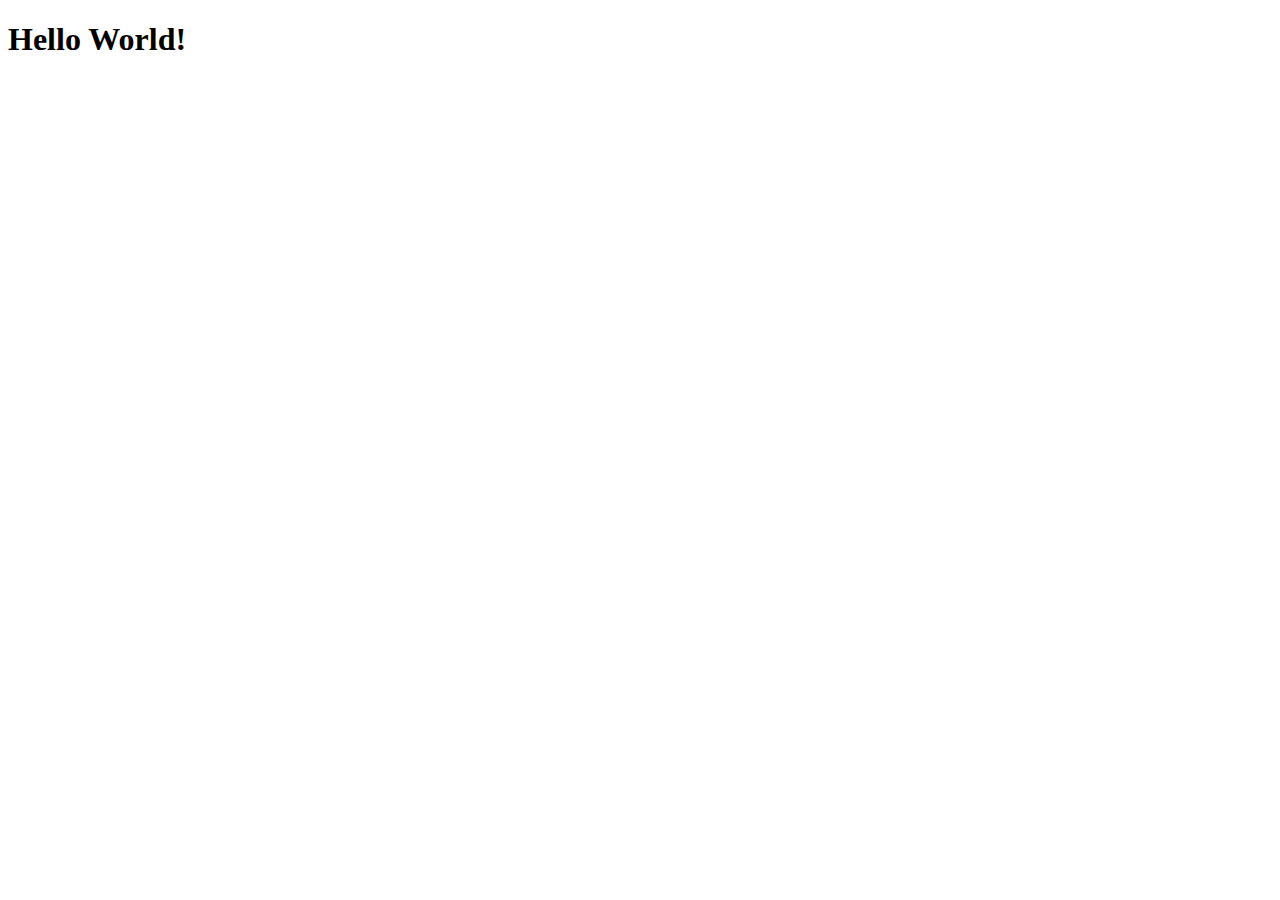
==== index.html @ ca794551 "First commit" ====
<!DOCTYPE html>
<html lang="en">
<head>
    <meta charset="UTF-8">
    <meta name="viewport" content="width=device-width, initial-scale=1.0">
    <title>Mon projet javascript</title>
</head>
<body>
    <main>
        <h1>Hello World!</h1>
    </main>
    <script src="/script.js"></script>
</body>
</html>
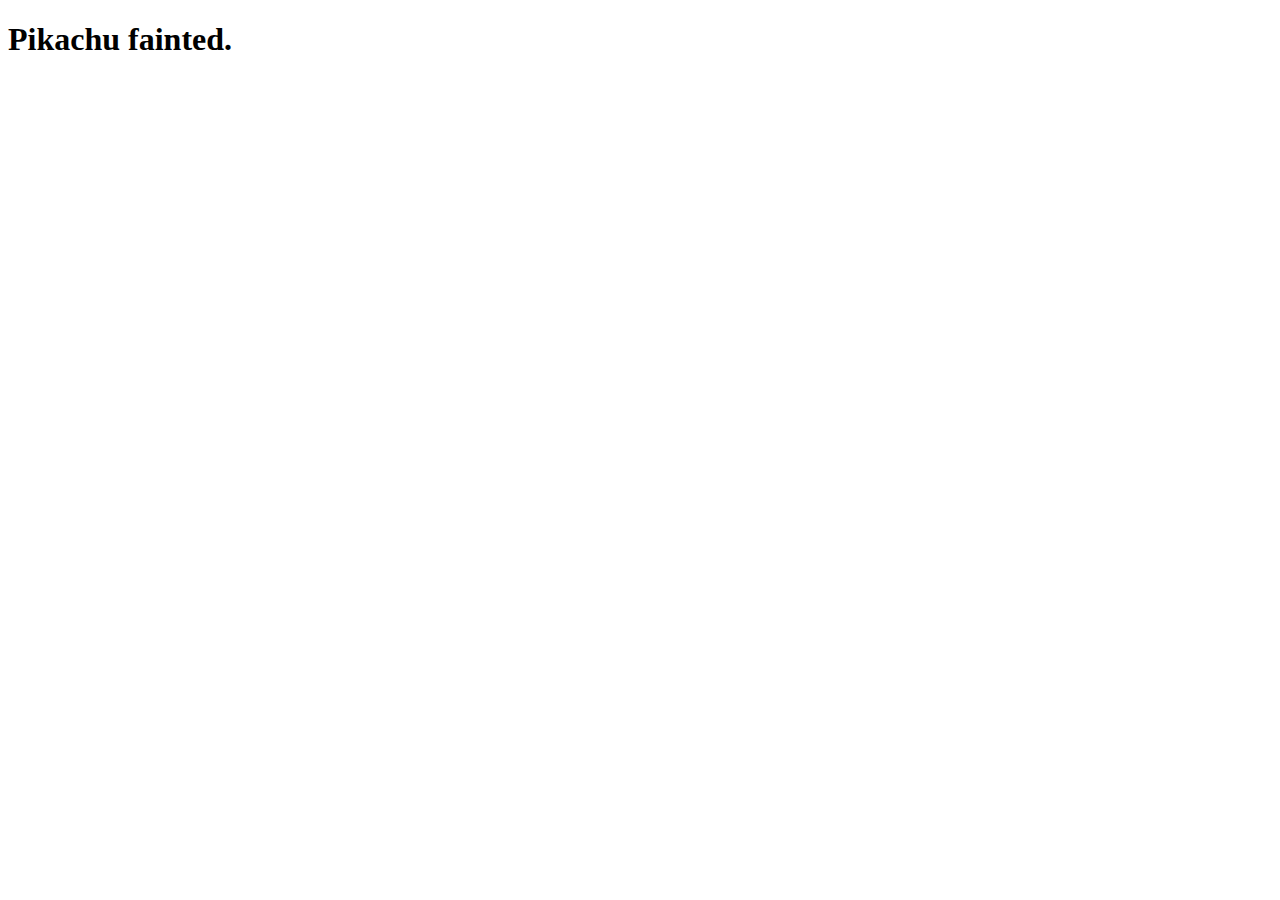
==== commit 32b7e3d5: "Few examples and few exercises" ====
--- a/index.html
+++ b/index.html
@@ -3,12 +3,14 @@
 <head>
     <meta charset="UTF-8">
     <meta name="viewport" content="width=device-width, initial-scale=1.0">
-    <title>Mon projet javascript</title>
+    <title>First steps into JavaScript</title>
 </head>
 <body>
     <main>
-        <h1>Hello World!</h1>
+        <h1>Pikachu fainted.</h1>
     </main>
-    <script src="/script.js"></script>
 </body>
+<script src="/price-calculator.js"></script>
+<script src="/script.js"></script>
+<script src="game.js"></script>
 </html>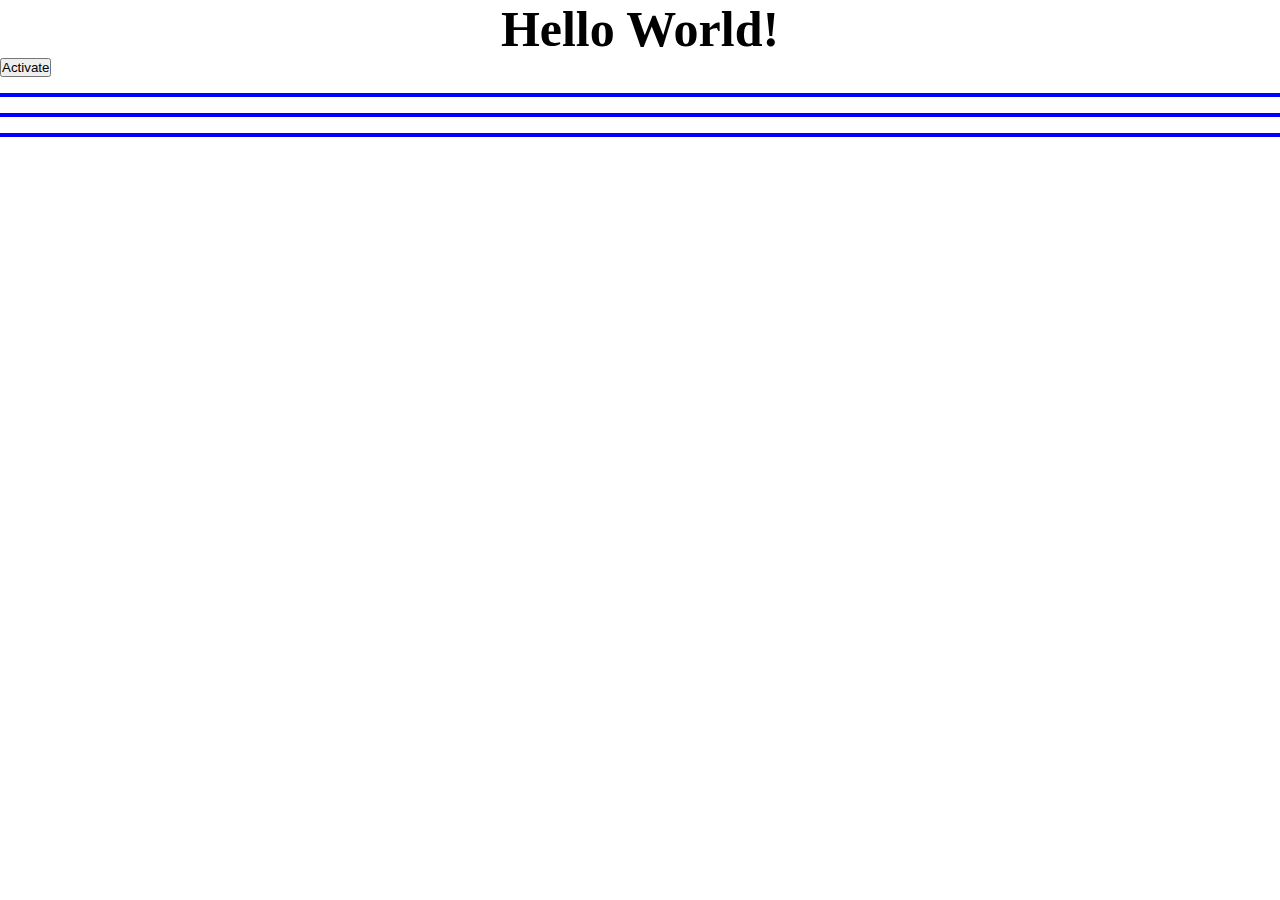
==== commit 03dc3338: "Finally something cool in JS" ====
--- a/index.html
+++ b/index.html
@@ -4,13 +4,20 @@
     <meta charset="UTF-8">
     <meta name="viewport" content="width=device-width, initial-scale=1.0">
     <title>First steps into JavaScript</title>
+    <link rel="stylesheet" href="/styles.css">
 </head>
 <body>
     <main>
-        <h1>Pikachu fainted.</h1>
+        <h1>Hello World!</h1>
+        <button id="btnToggle">Activate</button>
+        <p class="text">Lorem ipsum dolor sit amet consectetur adipisicing elit. Soluta officiis tempore perspiciatis ratione. Dolorem velit deserunt id neque vel. Cupiditate veritatis officiis dolorem reiciendis ut provident labore animi quaerat debitis.</p>
+        <div id="one"></div>
+        <div id="two"></div>
+        <div id="three"></div>
     </main>
 </body>
-<script src="/price-calculator.js"></script>
+<script src="/ex-day-4.js"></script>
+<!-- <script src="/price-calculator.js"></script>
 <script src="/script.js"></script>
-<script src="game.js"></script>
+<script src="game.js"></script> -->
 </html>--- a/styles.css
+++ b/styles.css
@@ -0,0 +1,60 @@
+* {
+    margin: 0;
+    padding: 0;
+    box-sizing: border-box;
+}
+
+
+#one {
+    display: block;
+    width: 100%;
+    height: auto;
+    border: 2px solid blue;
+    margin: 1rem auto;
+    cursor: pointer;
+}
+
+#two {
+    display: block;
+    width: 100%;
+    height: auto;
+    border: 2px solid blue;
+    margin: 1rem auto;
+    cursor: pointer;
+}
+
+#three {
+    display: block;
+    width: 100%;
+    height: auto;
+    border: 2px solid blue;
+    margin: 1rem auto;
+    cursor: pointer;
+}
+
+.text {
+    display: none;
+}
+
+.fill {
+    background-color: blue;
+}
+
+.content {
+    max-height: 0;
+    overflow: hidden;
+    transition: max-height 0.5s ease-out;
+}
+
+.content.active {
+    max-height: 500px;
+}
+
+h3 { 
+    margin-left: 5rem;
+}
+
+.container {
+    width: 100%;
+    border: 2px solid black;
+}